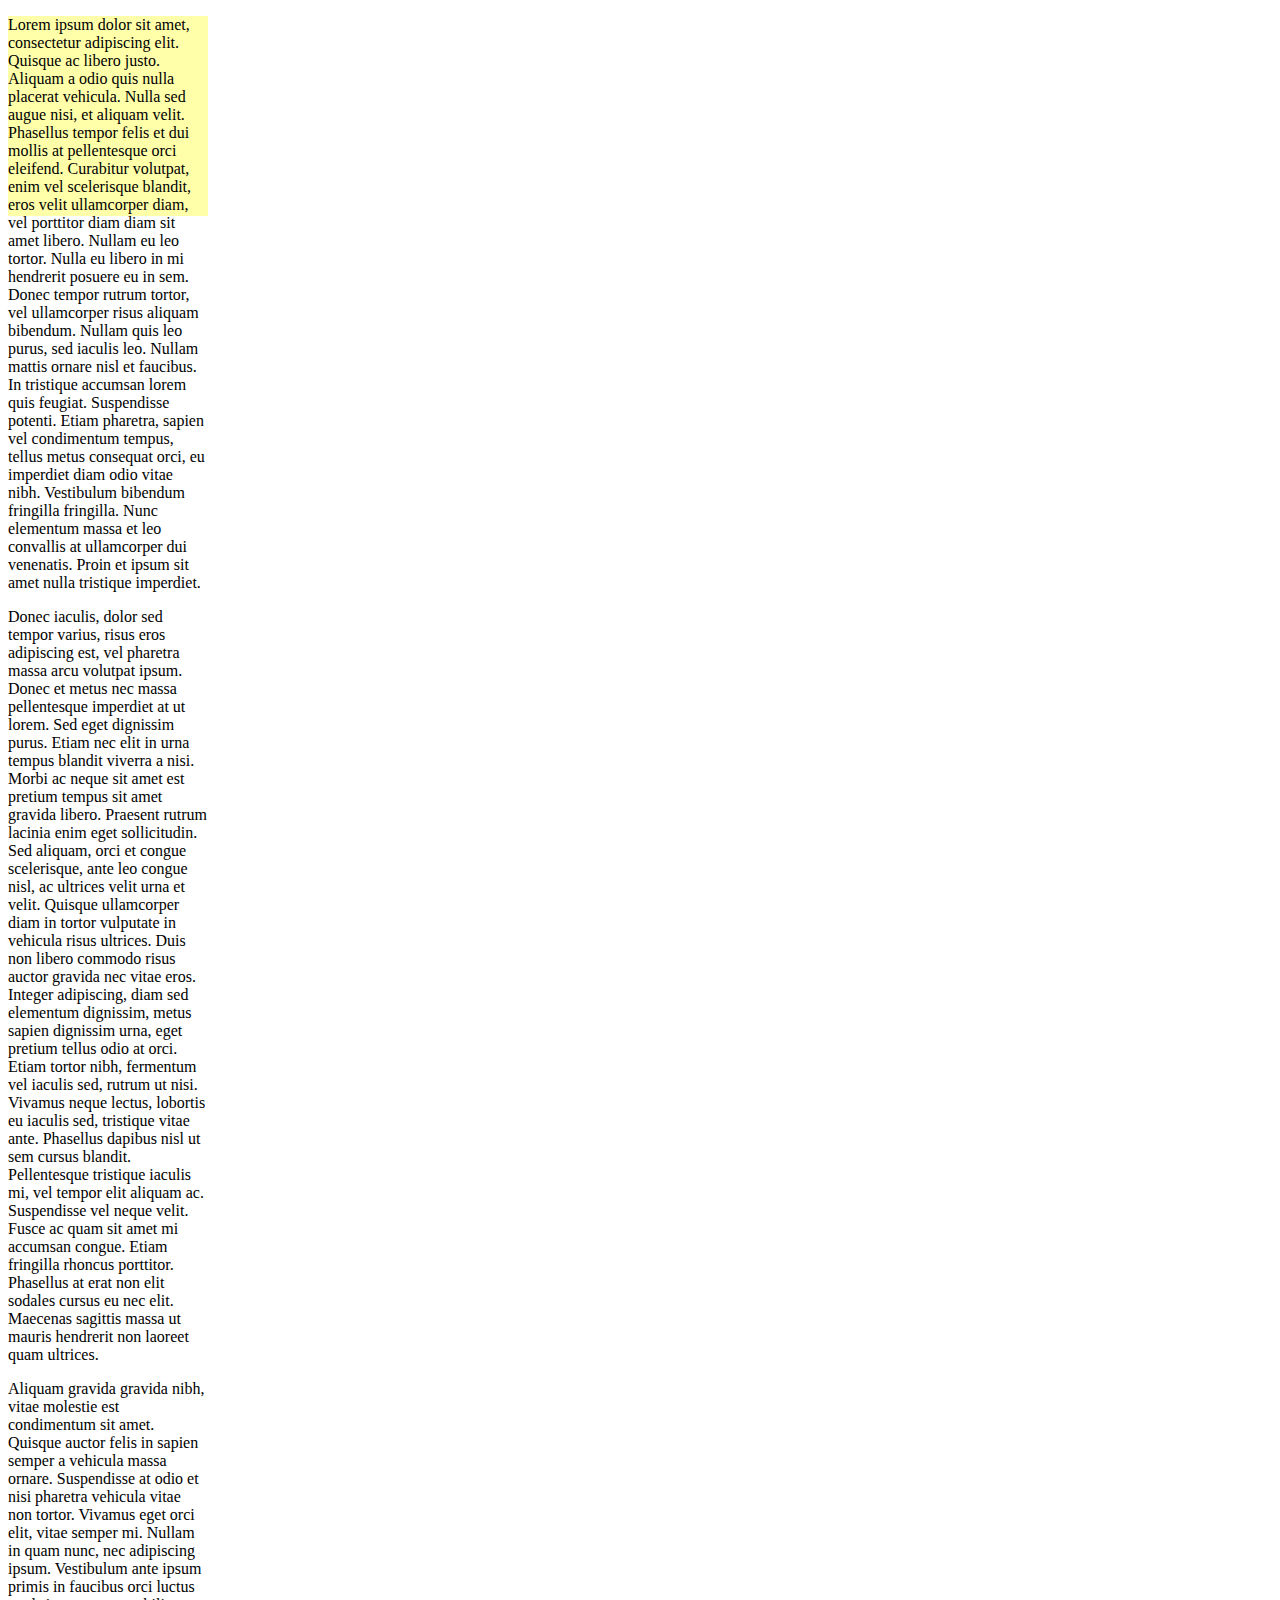
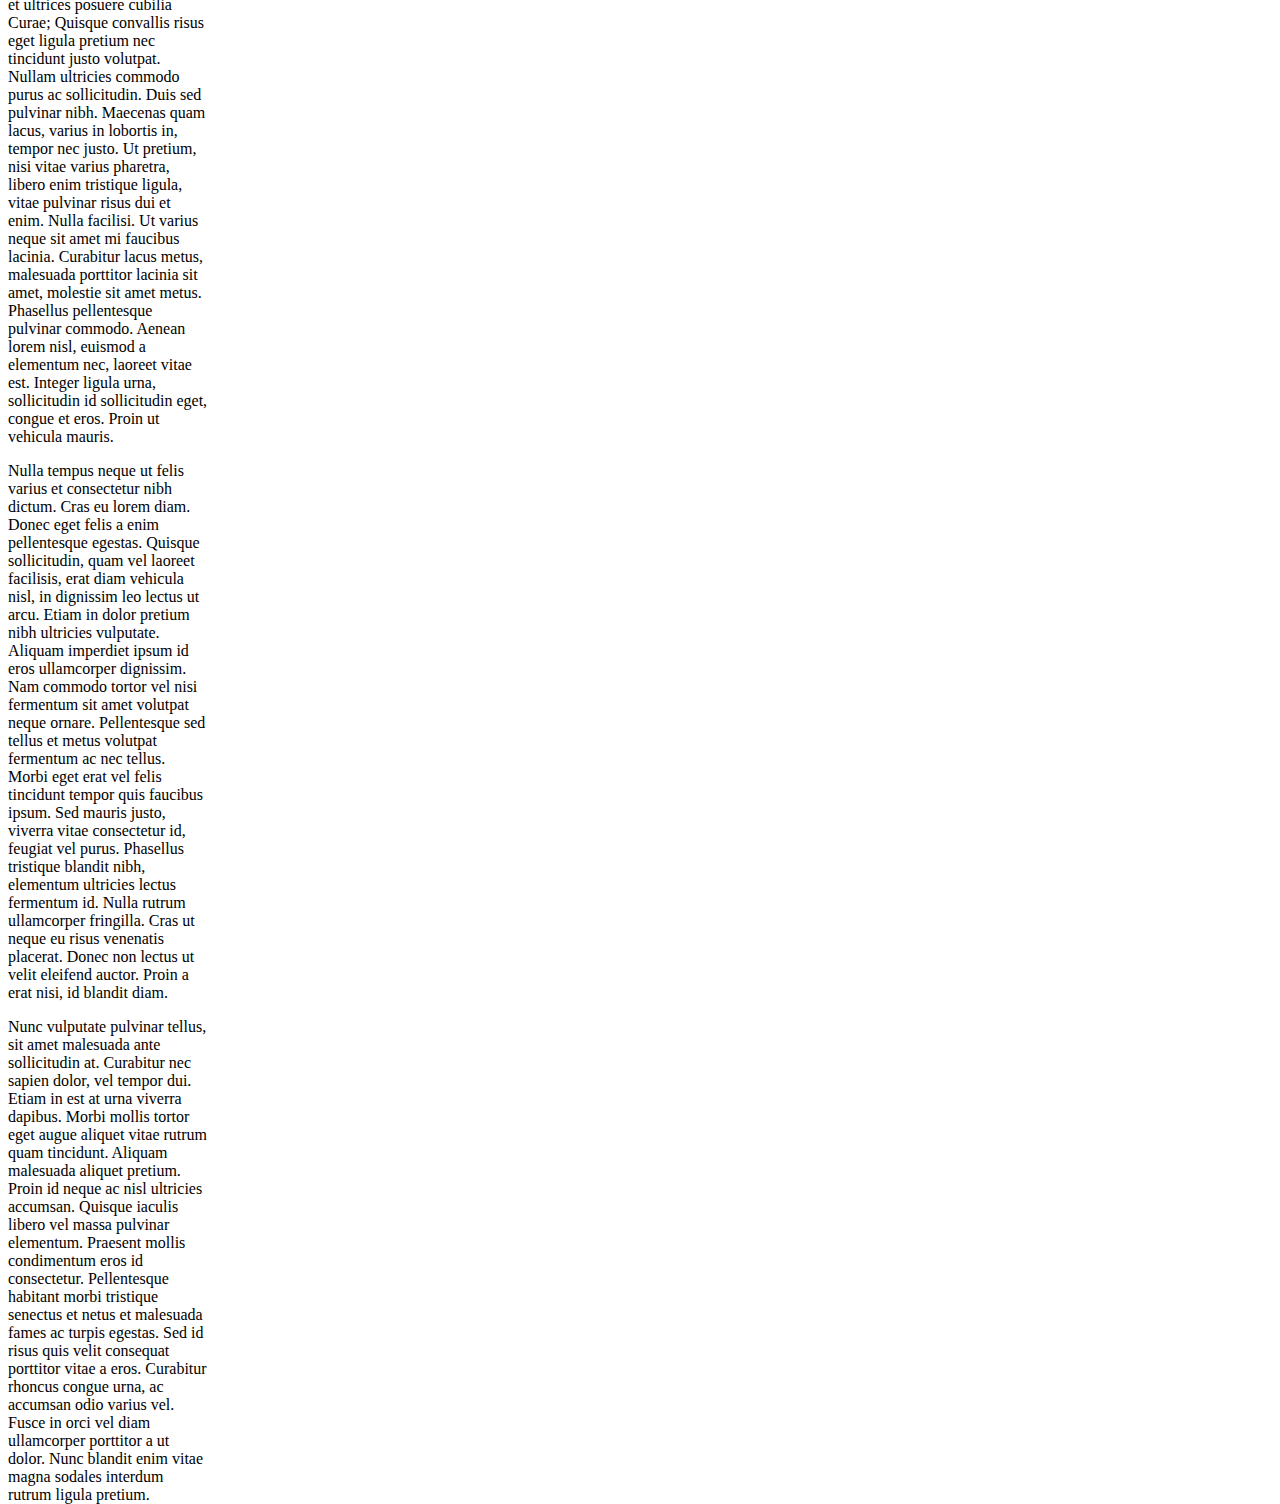
==== demos/scrollbar/default.html @ 3176047d "several changes" ====
<!DOCTYPE html>
<html lang="en">
<head>
	<meta charset="UTF-8" />
	<title>jQuery UI Scrollbar - Default demo</title>
	<link type="text/css" href="../../support/jquery-ui/themes/base/jquery.ui.all.css" rel="stylesheet" />
	<link type="text/css" href="../../support/jquery-ui/demos/demos.css" rel="stylesheet" />
	<script type="text/javascript" src="../../support/jquery-ui/jquery-1.5.1.js"></script>
	<script type="text/javascript" src="../../support/jquery-ui/ui/jquery.ui.core.js"></script>
	<script type="text/javascript" src="../../support/jquery-ui/external/jquery.mousewheel-3.0.4.js"></script>
  <script type="text/javascript" src="../../support/jquery-ui/ui/jquery.ui.widget.js"></script>
	<script type="text/javascript" src="../../support/jquery-ui/ui/jquery.ui.mouse.js"></script>
	<script type="text/javascript" src="../../support/jquery-ui/ui/jquery.ui.slider.js"></script>
	<script type="text/javascript" src="../../sources/jquery-ui/ui/jquery.ui.scrollbar.js"></script>
	<script type="text/javascript">
	$(function() {
		$(".box").scrollbar();
	});
	</script>
	<style>
    .box {
      width: 200px;
      height: 200px;
      background-color: #ffa;
    }

    .box .scrollbar-container {
      padding: 20px;
    }
  
	</style>
</head>
<body>

  <div class="box">
    <p>Lorem ipsum dolor sit amet, consectetur adipiscing elit. Quisque ac libero justo. Aliquam a odio quis nulla placerat vehicula. Nulla sed augue nisi, et aliquam velit. Phasellus tempor felis et dui mollis at pellentesque orci eleifend. Curabitur volutpat, enim vel scelerisque blandit, eros velit ullamcorper diam, vel porttitor diam diam sit amet libero. Nullam eu leo tortor. Nulla eu libero in mi hendrerit posuere eu in sem. Donec tempor rutrum tortor, vel ullamcorper risus aliquam bibendum. Nullam quis leo purus, sed iaculis leo. Nullam mattis ornare nisl et faucibus. In tristique accumsan lorem quis feugiat. Suspendisse potenti. Etiam pharetra, sapien vel condimentum tempus, tellus metus consequat orci, eu imperdiet diam odio vitae nibh. Vestibulum bibendum fringilla fringilla. Nunc elementum massa et leo convallis at ullamcorper dui venenatis. Proin et ipsum sit amet nulla tristique imperdiet.</p>
    <p>Donec iaculis, dolor sed tempor varius, risus eros adipiscing est, vel pharetra massa arcu volutpat ipsum. Donec et metus nec massa pellentesque imperdiet at ut lorem. Sed eget dignissim purus. Etiam nec elit in urna tempus blandit viverra a nisi. Morbi ac neque sit amet est pretium tempus sit amet gravida libero. Praesent rutrum lacinia enim eget sollicitudin. Sed aliquam, orci et congue scelerisque, ante leo congue nisl, ac ultrices velit urna et velit. Quisque ullamcorper diam in tortor vulputate in vehicula risus ultrices. Duis non libero commodo risus auctor gravida nec vitae eros. Integer adipiscing, diam sed elementum dignissim, metus sapien dignissim urna, eget pretium tellus odio at orci. Etiam tortor nibh, fermentum vel iaculis sed, rutrum ut nisi. Vivamus neque lectus, lobortis eu iaculis sed, tristique vitae ante. Phasellus dapibus nisl ut sem cursus blandit. Pellentesque tristique iaculis mi, vel tempor elit aliquam ac. Suspendisse vel neque velit. Fusce ac quam sit amet mi accumsan congue. Etiam fringilla rhoncus porttitor. Phasellus at erat non elit sodales cursus eu nec elit. Maecenas sagittis massa ut mauris hendrerit non laoreet quam ultrices.</p>
    
    <p>Aliquam gravida gravida nibh, vitae molestie est condimentum sit amet. Quisque auctor felis in sapien semper a vehicula massa ornare. Suspendisse at odio et nisi pharetra vehicula vitae non tortor. Vivamus eget orci elit, vitae semper mi. Nullam in quam nunc, nec adipiscing ipsum. Vestibulum ante ipsum primis in faucibus orci luctus et ultrices posuere cubilia Curae; Quisque convallis risus eget ligula pretium nec tincidunt justo volutpat. Nullam ultricies commodo purus ac sollicitudin. Duis sed pulvinar nibh. Maecenas quam lacus, varius in lobortis in, tempor nec justo. Ut pretium, nisi vitae varius pharetra, libero enim tristique ligula, vitae pulvinar risus dui et enim. Nulla facilisi. Ut varius neque sit amet mi faucibus lacinia. Curabitur lacus metus, malesuada porttitor lacinia sit amet, molestie sit amet metus. Phasellus pellentesque pulvinar commodo. Aenean lorem nisl, euismod a elementum nec, laoreet vitae est. Integer ligula urna, sollicitudin id sollicitudin eget, congue et eros. Proin ut vehicula mauris.</p>
  <p>Nulla tempus neque ut felis varius et consectetur nibh dictum. Cras eu lorem diam. Donec eget felis a enim pellentesque egestas. Quisque sollicitudin, quam vel laoreet facilisis, erat diam vehicula nisl, in dignissim leo lectus ut arcu. Etiam in dolor pretium nibh ultricies vulputate. Aliquam imperdiet ipsum id eros ullamcorper dignissim. Nam commodo tortor vel nisi fermentum sit amet volutpat neque ornare. Pellentesque sed tellus et metus volutpat fermentum ac nec tellus. Morbi eget erat vel felis tincidunt tempor quis faucibus ipsum. Sed mauris justo, viverra vitae consectetur id, feugiat vel purus. Phasellus tristique blandit nibh, elementum ultricies lectus fermentum id. Nulla rutrum ullamcorper fringilla. Cras ut neque eu risus venenatis placerat. Donec non lectus ut velit eleifend auctor. Proin a erat nisi, id blandit diam.</p>

  <p>Nunc vulputate pulvinar tellus, sit amet malesuada ante sollicitudin at. Curabitur nec sapien dolor, vel tempor dui. Etiam in est at urna viverra dapibus. Morbi mollis tortor eget augue aliquet vitae rutrum quam tincidunt. Aliquam malesuada aliquet pretium. Proin id neque ac nisl ultricies accumsan. Quisque iaculis libero vel massa pulvinar elementum. Praesent mollis condimentum eros id consectetur. Pellentesque habitant morbi tristique senectus et netus et malesuada fames ac turpis egestas. Sed id risus quis velit consequat porttitor vitae a eros. Curabitur rhoncus congue urna, ac accumsan odio varius vel. Fusce in orci vel diam ullamcorper porttitor a ut dolor. Nunc blandit enim vitae magna sodales interdum rutrum ligula pretium.</p>
  </div>

<div class="demo-description">

<p></p>

</div><!-- End demo-description -->



</body>
</html>
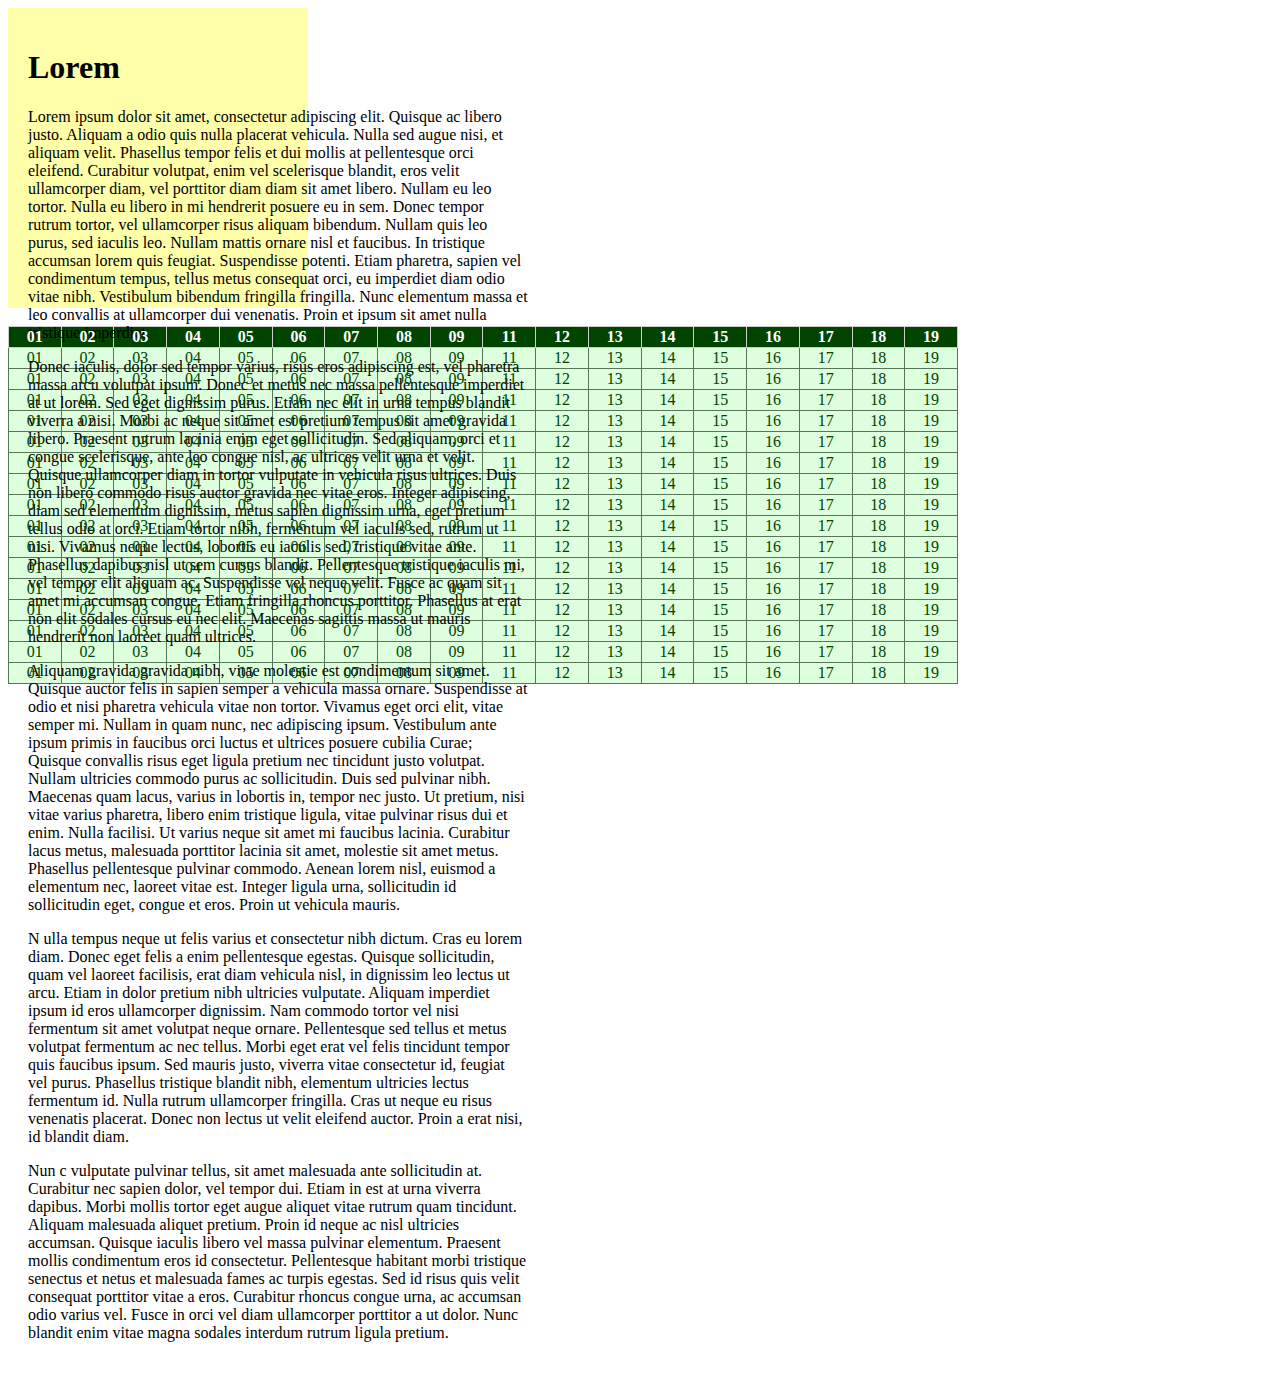
==== commit 322878c3: "refact scrollbar - implement horizontal mode" ====
--- a/demos/scrollbar/default.html
+++ b/demos/scrollbar/default.html
@@ -14,18 +14,52 @@
 	<script type="text/javascript" src="../../sources/jquery-ui/ui/jquery.ui.scrollbar.js"></script>
 	<script type="text/javascript">
 	$(function() {
-		$(".box").scrollbar();
+      $(".box").scrollbar({
+        });
+
+      $(".grid").scrollbar();
 	});
 	</script>
 	<style>
     .box {
-      width: 200px;
-      height: 200px;
+      width: 300px;
+      height: 300px;
       background-color: #ffa;
     }
 
-    .box .scrollbar-container {
+    .box p {
+      width: 500px;
+    }
+
+    .box .box-container {
       padding: 20px;
+      width: 500px;
+    }
+
+    .grid {
+      width: 350px;
+      height: 150px;
+    }
+
+    .grid table {
+      width: 950px;
+      table-layout: fixed;
+      border-collapse: collapse;
+    }
+
+    .grid th {
+      width: 48px;
+      background-color: #040;
+      color: #fff;
+      border: 1px solid #ccc;
+    }
+
+    .grid td {
+      text-align: center;
+      width: 30px;
+      color: #040;
+      border: 1px solid #575;
+      background-color: #dfd;
     }
   
 	</style>
@@ -33,19 +67,371 @@
 <body>
 
   <div class="box">
-    <p>Lorem ipsum dolor sit amet, consectetur adipiscing elit. Quisque ac libero justo. Aliquam a odio quis nulla placerat vehicula. Nulla sed augue nisi, et aliquam velit. Phasellus tempor felis et dui mollis at pellentesque orci eleifend. Curabitur volutpat, enim vel scelerisque blandit, eros velit ullamcorper diam, vel porttitor diam diam sit amet libero. Nullam eu leo tortor. Nulla eu libero in mi hendrerit posuere eu in sem. Donec tempor rutrum tortor, vel ullamcorper risus aliquam bibendum. Nullam quis leo purus, sed iaculis leo. Nullam mattis ornare nisl et faucibus. In tristique accumsan lorem quis feugiat. Suspendisse potenti. Etiam pharetra, sapien vel condimentum tempus, tellus metus consequat orci, eu imperdiet diam odio vitae nibh. Vestibulum bibendum fringilla fringilla. Nunc elementum massa et leo convallis at ullamcorper dui venenatis. Proin et ipsum sit amet nulla tristique imperdiet.</p>
-    <p>Donec iaculis, dolor sed tempor varius, risus eros adipiscing est, vel pharetra massa arcu volutpat ipsum. Donec et metus nec massa pellentesque imperdiet at ut lorem. Sed eget dignissim purus. Etiam nec elit in urna tempus blandit viverra a nisi. Morbi ac neque sit amet est pretium tempus sit amet gravida libero. Praesent rutrum lacinia enim eget sollicitudin. Sed aliquam, orci et congue scelerisque, ante leo congue nisl, ac ultrices velit urna et velit. Quisque ullamcorper diam in tortor vulputate in vehicula risus ultrices. Duis non libero commodo risus auctor gravida nec vitae eros. Integer adipiscing, diam sed elementum dignissim, metus sapien dignissim urna, eget pretium tellus odio at orci. Etiam tortor nibh, fermentum vel iaculis sed, rutrum ut nisi. Vivamus neque lectus, lobortis eu iaculis sed, tristique vitae ante. Phasellus dapibus nisl ut sem cursus blandit. Pellentesque tristique iaculis mi, vel tempor elit aliquam ac. Suspendisse vel neque velit. Fusce ac quam sit amet mi accumsan congue. Etiam fringilla rhoncus porttitor. Phasellus at erat non elit sodales cursus eu nec elit. Maecenas sagittis massa ut mauris hendrerit non laoreet quam ultrices.</p>
-    
-    <p>Aliquam gravida gravida nibh, vitae molestie est condimentum sit amet. Quisque auctor felis in sapien semper a vehicula massa ornare. Suspendisse at odio et nisi pharetra vehicula vitae non tortor. Vivamus eget orci elit, vitae semper mi. Nullam in quam nunc, nec adipiscing ipsum. Vestibulum ante ipsum primis in faucibus orci luctus et ultrices posuere cubilia Curae; Quisque convallis risus eget ligula pretium nec tincidunt justo volutpat. Nullam ultricies commodo purus ac sollicitudin. Duis sed pulvinar nibh. Maecenas quam lacus, varius in lobortis in, tempor nec justo. Ut pretium, nisi vitae varius pharetra, libero enim tristique ligula, vitae pulvinar risus dui et enim. Nulla facilisi. Ut varius neque sit amet mi faucibus lacinia. Curabitur lacus metus, malesuada porttitor lacinia sit amet, molestie sit amet metus. Phasellus pellentesque pulvinar commodo. Aenean lorem nisl, euismod a elementum nec, laoreet vitae est. Integer ligula urna, sollicitudin id sollicitudin eget, congue et eros. Proin ut vehicula mauris.</p>
-  <p>Nulla tempus neque ut felis varius et consectetur nibh dictum. Cras eu lorem diam. Donec eget felis a enim pellentesque egestas. Quisque sollicitudin, quam vel laoreet facilisis, erat diam vehicula nisl, in dignissim leo lectus ut arcu. Etiam in dolor pretium nibh ultricies vulputate. Aliquam imperdiet ipsum id eros ullamcorper dignissim. Nam commodo tortor vel nisi fermentum sit amet volutpat neque ornare. Pellentesque sed tellus et metus volutpat fermentum ac nec tellus. Morbi eget erat vel felis tincidunt tempor quis faucibus ipsum. Sed mauris justo, viverra vitae consectetur id, feugiat vel purus. Phasellus tristique blandit nibh, elementum ultricies lectus fermentum id. Nulla rutrum ullamcorper fringilla. Cras ut neque eu risus venenatis placerat. Donec non lectus ut velit eleifend auctor. Proin a erat nisi, id blandit diam.</p>
-
-  <p>Nunc vulputate pulvinar tellus, sit amet malesuada ante sollicitudin at. Curabitur nec sapien dolor, vel tempor dui. Etiam in est at urna viverra dapibus. Morbi mollis tortor eget augue aliquet vitae rutrum quam tincidunt. Aliquam malesuada aliquet pretium. Proin id neque ac nisl ultricies accumsan. Quisque iaculis libero vel massa pulvinar elementum. Praesent mollis condimentum eros id consectetur. Pellentesque habitant morbi tristique senectus et netus et malesuada fames ac turpis egestas. Sed id risus quis velit consequat porttitor vitae a eros. Curabitur rhoncus congue urna, ac accumsan odio varius vel. Fusce in orci vel diam ullamcorper porttitor a ut dolor. Nunc blandit enim vitae magna sodales interdum rutrum ligula pretium.</p>
+    <div class="box-container">
+      <h1>Lorem</h1>
+      <p>Lorem ipsum dolor sit amet, consectetur adipiscing elit. Quisque ac libero justo. Aliquam a odio quis nulla placerat vehicula. Nulla sed augue nisi, et aliquam velit. Phasellus tempor felis et dui mollis at pellentesque orci eleifend. Curabitur volutpat, enim vel scelerisque blandit, eros velit ullamcorper diam, vel porttitor diam diam sit amet libero. Nullam eu leo tortor. Nulla eu libero in mi hendrerit posuere eu in sem. Donec tempor rutrum tortor, vel ullamcorper risus aliquam bibendum. Nullam quis leo purus, sed iaculis leo. Nullam mattis ornare nisl et faucibus. In tristique accumsan lorem quis feugiat. Suspendisse potenti. Etiam pharetra, sapien vel condimentum tempus, tellus metus consequat orci, eu imperdiet diam odio vitae nibh. Vestibulum bibendum fringilla fringilla. Nunc elementum massa et leo convallis at ullamcorper dui venenatis. Proin et ipsum sit amet nulla tristique imperdiet.</p>
+      <p>Donec iaculis, dolor sed tempor varius, risus eros adipiscing est, vel pharetra massa arcu volutpat ipsum. Donec et metus nec massa pellentesque imperdiet at ut lorem. Sed eget dignissim purus. Etiam nec elit in urna tempus blandit viverra a nisi. Morbi ac neque sit amet est pretium tempus sit amet gravida libero. Praesent rutrum lacinia enim eget sollicitudin. Sed aliquam, orci et congue scelerisque, ante leo congue nisl, ac ultrices velit urna et velit. Quisque ullamcorper diam in tortor vulputate in vehicula risus ultrices. Duis non libero commodo risus auctor gravida nec vitae eros. Integer adipiscing, diam sed elementum dignissim, metus sapien dignissim urna, eget pretium tellus odio at orci. Etiam tortor nibh, fermentum vel iaculis sed, rutrum ut nisi. Vivamus neque lectus, lobortis eu iaculis sed, tristique vitae ante. Phasellus dapibus nisl ut sem cursus blandit. Pellentesque tristique iaculis mi, vel tempor elit aliquam ac. Suspendisse vel neque velit. Fusce ac quam sit amet mi accumsan congue. Etiam fringilla rhoncus porttitor. Phasellus at erat non elit sodales cursus eu nec elit. Maecenas sagittis massa ut mauris hendrerit non laoreet quam ultrices.</p>
+      
+    <p  >Aliquam gravida gravida nibh, vitae molestie est condimentum sit amet. Quisque auctor felis in sapien semper a vehicula massa ornare. Suspendisse at odio et nisi pharetra vehicula vitae non tortor. Vivamus eget orci elit, vitae semper mi. Nullam in quam nunc, nec adipiscing ipsum. Vestibulum ante ipsum primis in faucibus orci luctus et ultrices posuere cubilia Curae; Quisque convallis risus eget ligula pretium nec tincidunt justo volutpat. Nullam ultricies commodo purus ac sollicitudin. Duis sed pulvinar nibh. Maecenas quam lacus, varius in lobortis in, tempor nec justo. Ut pretium, nisi vitae varius pharetra, libero enim tristique ligula, vitae pulvinar risus dui et enim. Nulla facilisi. Ut varius neque sit amet mi faucibus lacinia. Curabitur lacus metus, malesuada porttitor lacinia sit amet, molestie sit amet metus. Phasellus pellentesque pulvinar commodo. Aenean lorem nisl, euismod a elementum nec, laoreet vitae est. Integer ligula urna, sollicitudin id sollicitudin eget, congue et eros. Proin ut vehicula mauris.</p>
+    <p>N  ulla tempus neque ut felis varius et consectetur nibh dictum. Cras eu lorem diam. Donec eget felis a enim pellentesque egestas. Quisque sollicitudin, quam vel laoreet facilisis, erat diam vehicula nisl, in dignissim leo lectus ut arcu. Etiam in dolor pretium nibh ultricies vulputate. Aliquam imperdiet ipsum id eros ullamcorper dignissim. Nam commodo tortor vel nisi fermentum sit amet volutpat neque ornare. Pellentesque sed tellus et metus volutpat fermentum ac nec tellus. Morbi eget erat vel felis tincidunt tempor quis faucibus ipsum. Sed mauris justo, viverra vitae consectetur id, feugiat vel purus. Phasellus tristique blandit nibh, elementum ultricies lectus fermentum id. Nulla rutrum ullamcorper fringilla. Cras ut neque eu risus venenatis placerat. Donec non lectus ut velit eleifend auctor. Proin a erat nisi, id blandit diam.</p>
+
+    <p>Nun  c vulputate pulvinar tellus, sit amet malesuada ante sollicitudin at. Curabitur nec sapien dolor, vel tempor dui. Etiam in est at urna viverra dapibus. Morbi mollis tortor eget augue aliquet vitae rutrum quam tincidunt. Aliquam malesuada aliquet pretium. Proin id neque ac nisl ultricies accumsan. Quisque iaculis libero vel massa pulvinar elementum. Praesent mollis condimentum eros id consectetur. Pellentesque habitant morbi tristique senectus et netus et malesuada fames ac turpis egestas. Sed id risus quis velit consequat porttitor vitae a eros. Curabitur rhoncus congue urna, ac accumsan odio varius vel. Fusce in orci vel diam ullamcorper porttitor a ut dolor. Nunc blandit enim vitae magna sodales interdum rutrum ligula pretium.</p>
+    </div>
   </div>
 
+  <br />
+
+  <div class="grid">
+    <table>
+      <thead>
+        <tr>
+          <th>01</th>
+          <th>02</th>
+          <th>03</th>
+          <th>04</th>
+          <th>05</th>
+          <th>06</th>
+          <th>07</th>
+          <th>08</th>
+          <th>09</th>
+          <th>11</th>
+          <th>12</th>
+          <th>13</th>
+          <th>14</th>
+          <th>15</th>
+          <th>16</th>
+          <th>17</th>
+          <th>18</th>
+          <th>19</th>
+        </tr>
+      </thead>
+      <tbody>
+        <tr>
+          <td>01</td>
+          <td>02</td>
+          <td>03</td>
+          <td>04</td>
+          <td>05</td>
+          <td>06</td>
+          <td>07</td>
+          <td>08</td>
+          <td>09</td>
+          <td>11</td>
+          <td>12</td>
+          <td>13</td>
+          <td>14</td>
+          <td>15</td>
+          <td>16</td>
+          <td>17</td>
+          <td>18</td>
+          <td>19</td>
+        </tr>
+        <tr>
+          <td>01</td>
+          <td>02</td>
+          <td>03</td>
+          <td>04</td>
+          <td>05</td>
+          <td>06</td>
+          <td>07</td>
+          <td>08</td>
+          <td>09</td>
+          <td>11</td>
+          <td>12</td>
+          <td>13</td>
+          <td>14</td>
+          <td>15</td>
+          <td>16</td>
+          <td>17</td>
+          <td>18</td>
+          <td>19</td>
+        </tr>
+        <tr>
+          <td>01</td>
+          <td>02</td>
+          <td>03</td>
+          <td>04</td>
+          <td>05</td>
+          <td>06</td>
+          <td>07</td>
+          <td>08</td>
+          <td>09</td>
+          <td>11</td>
+          <td>12</td>
+          <td>13</td>
+          <td>14</td>
+          <td>15</td>
+          <td>16</td>
+          <td>17</td>
+          <td>18</td>
+          <td>19</td>
+        </tr>
+        <tr>
+          <td>01</td>
+          <td>02</td>
+          <td>03</td>
+          <td>04</td>
+          <td>05</td>
+          <td>06</td>
+          <td>07</td>
+          <td>08</td>
+          <td>09</td>
+          <td>11</td>
+          <td>12</td>
+          <td>13</td>
+          <td>14</td>
+          <td>15</td>
+          <td>16</td>
+          <td>17</td>
+          <td>18</td>
+          <td>19</td>
+        </tr>
+        <tr>
+          <td>01</td>
+          <td>02</td>
+          <td>03</td>
+          <td>04</td>
+          <td>05</td>
+          <td>06</td>
+          <td>07</td>
+          <td>08</td>
+          <td>09</td>
+          <td>11</td>
+          <td>12</td>
+          <td>13</td>
+          <td>14</td>
+          <td>15</td>
+          <td>16</td>
+          <td>17</td>
+          <td>18</td>
+          <td>19</td>
+        </tr>
+        <tr>
+          <td>01</td>
+          <td>02</td>
+          <td>03</td>
+          <td>04</td>
+          <td>05</td>
+          <td>06</td>
+          <td>07</td>
+          <td>08</td>
+          <td>09</td>
+          <td>11</td>
+          <td>12</td>
+          <td>13</td>
+          <td>14</td>
+          <td>15</td>
+          <td>16</td>
+          <td>17</td>
+          <td>18</td>
+          <td>19</td>
+        </tr>
+        <tr>
+          <td>01</td>
+          <td>02</td>
+          <td>03</td>
+          <td>04</td>
+          <td>05</td>
+          <td>06</td>
+          <td>07</td>
+          <td>08</td>
+          <td>09</td>
+          <td>11</td>
+          <td>12</td>
+          <td>13</td>
+          <td>14</td>
+          <td>15</td>
+          <td>16</td>
+          <td>17</td>
+          <td>18</td>
+          <td>19</td>
+        </tr>
+        <tr>
+          <td>01</td>
+          <td>02</td>
+          <td>03</td>
+          <td>04</td>
+          <td>05</td>
+          <td>06</td>
+          <td>07</td>
+          <td>08</td>
+          <td>09</td>
+          <td>11</td>
+          <td>12</td>
+          <td>13</td>
+          <td>14</td>
+          <td>15</td>
+          <td>16</td>
+          <td>17</td>
+          <td>18</td>
+          <td>19</td>
+        </tr>
+        <tr>
+          <td>01</td>
+          <td>02</td>
+          <td>03</td>
+          <td>04</td>
+          <td>05</td>
+          <td>06</td>
+          <td>07</td>
+          <td>08</td>
+          <td>09</td>
+          <td>11</td>
+          <td>12</td>
+          <td>13</td>
+          <td>14</td>
+          <td>15</td>
+          <td>16</td>
+          <td>17</td>
+          <td>18</td>
+          <td>19</td>
+        </tr>
+        <tr>
+          <td>01</td>
+          <td>02</td>
+          <td>03</td>
+          <td>04</td>
+          <td>05</td>
+          <td>06</td>
+          <td>07</td>
+          <td>08</td>
+          <td>09</td>
+          <td>11</td>
+          <td>12</td>
+          <td>13</td>
+          <td>14</td>
+          <td>15</td>
+          <td>16</td>
+          <td>17</td>
+          <td>18</td>
+          <td>19</td>
+        </tr>
+        <tr>
+          <td>01</td>
+          <td>02</td>
+          <td>03</td>
+          <td>04</td>
+          <td>05</td>
+          <td>06</td>
+          <td>07</td>
+          <td>08</td>
+          <td>09</td>
+          <td>11</td>
+          <td>12</td>
+          <td>13</td>
+          <td>14</td>
+          <td>15</td>
+          <td>16</td>
+          <td>17</td>
+          <td>18</td>
+          <td>19</td>
+        </tr>
+        <tr>
+          <td>01</td>
+          <td>02</td>
+          <td>03</td>
+          <td>04</td>
+          <td>05</td>
+          <td>06</td>
+          <td>07</td>
+          <td>08</td>
+          <td>09</td>
+          <td>11</td>
+          <td>12</td>
+          <td>13</td>
+          <td>14</td>
+          <td>15</td>
+          <td>16</td>
+          <td>17</td>
+          <td>18</td>
+          <td>19</td>
+        </tr>
+        <tr>
+          <td>01</td>
+          <td>02</td>
+          <td>03</td>
+          <td>04</td>
+          <td>05</td>
+          <td>06</td>
+          <td>07</td>
+          <td>08</td>
+          <td>09</td>
+          <td>11</td>
+          <td>12</td>
+          <td>13</td>
+          <td>14</td>
+          <td>15</td>
+          <td>16</td>
+          <td>17</td>
+          <td>18</td>
+          <td>19</td>
+        </tr>
+        <tr>
+          <td>01</td>
+          <td>02</td>
+          <td>03</td>
+          <td>04</td>
+          <td>05</td>
+          <td>06</td>
+          <td>07</td>
+          <td>08</td>
+          <td>09</td>
+          <td>11</td>
+          <td>12</td>
+          <td>13</td>
+          <td>14</td>
+          <td>15</td>
+          <td>16</td>
+          <td>17</td>
+          <td>18</td>
+          <td>19</td>
+        </tr>
+        <tr>
+          <td>01</td>
+          <td>02</td>
+          <td>03</td>
+          <td>04</td>
+          <td>05</td>
+          <td>06</td>
+          <td>07</td>
+          <td>08</td>
+          <td>09</td>
+          <td>11</td>
+          <td>12</td>
+          <td>13</td>
+          <td>14</td>
+          <td>15</td>
+          <td>16</td>
+          <td>17</td>
+          <td>18</td>
+          <td>19</td>
+        </tr>
+        <tr>
+          <td>01</td>
+          <td>02</td>
+          <td>03</td>
+          <td>04</td>
+          <td>05</td>
+          <td>06</td>
+          <td>07</td>
+          <td>08</td>
+          <td>09</td>
+          <td>11</td>
+          <td>12</td>
+          <td>13</td>
+          <td>14</td>
+          <td>15</td>
+          <td>16</td>
+          <td>17</td>
+          <td>18</td>
+          <td>19</td>
+        </tr>
+      </tbody>
+
+    </table>
+  </div>
 <div class="demo-description">
-
-<p></p>
-
+  <p></p>
 </div><!-- End demo-description -->
 
 
